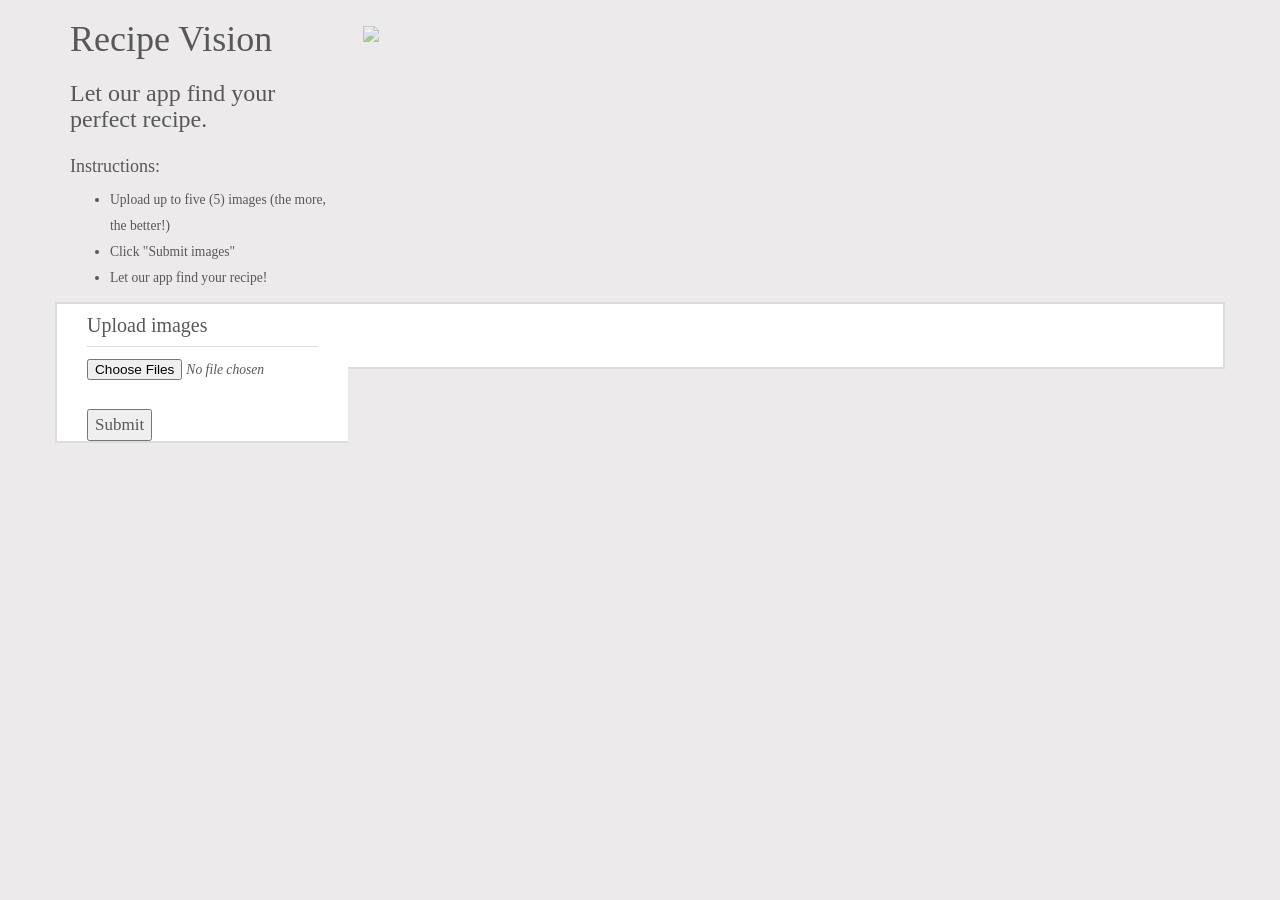
==== recipe_vision_app/static/UploadImage.html @ e6b80348 "Init commit - Recipe vision app" ====
<!DOCTYPE html>
<html lang="en">
<head>
  <meta charset="UTF-8">
  <meta name="viewport" content="width=device-width, initial-scale=1.0">
  <meta http-equiv="X-UA-Compatible" content="ie=edge">
  <title>Recipe Vision</title>
  <link rel="stylesheet" href="https://cdnjs.cloudflare.com/ajax/libs/twitter-bootstrap/3.3.7/css/bootstrap.min.css" />
  <link rel="stylesheet" href="css/style.css">
  <script src="https://ajax.googleapis.com/ajax/libs/jquery/2.2.2/jquery.min.js"></script>
</head>

<body>
    <div class="container">
        <div class="row">
            <div class="col-md-3">
                <h1>Recipe Vision</h1>
                <h3>Let our app find your perfect recipe.</h3>
                <h4>Instructions:</h4>
                <ul>
                    <li>Upload up to five (5) images (the more, the better!)</li>
                    <li>Click "Submit images"</li>
                    <li>Let our app find your recipe!</li>
                </ul>  
            </div>                  
            <div class="col-md-9">
                <img style="opacity: .5;" src="images/holiday-spread.jpg" />
            </div>
        </div>
        <div class="row">
            <div class="col-md-9 col-md-offset-3 col-sm-12 col-xs-12">               
            </div>
        </div>
        <div class="row">
            <div class="col-md-3 col-sm-12 col-xs-12 sidebar-box">
                <div class="filter-box">             
                    <div class="col-sm-12 col-xs-12">
                        <h4>Upload images</h4>
                    </div>  
                    <div class="col-md-12 col-sm-6 col-xs-12"> 
                        <form id="fileform" action="">                
                           <input id="imagebrowser" type="file" onchange="highlight()" multiple>
                           <br />
                           <input type="submit" name="submit" value="Submit">
                        </form>
                    </div>
                </div>
            </div>
            <div class="col-md-9 col-sm-12 col-xs-12 results">
                <div id="preview"></div>
                <div id="results">
                    <div id="ingredients"></div>
                    <form method="post" id="recipe_form" action="/recipegenerator">
                    </form>
                </div>                       
                <br />
            </div> 
        </div>       
      </div>
      <script src="js/parseimages.js" type="text/javascript"></script>            
</body>

</html>
---- recipe_vision_app/static/css/style.css ----
/* General styles */
body {
    background:#eceaea;
    font-size:17px; 
    line-height:26px; 
    color: rgb(88, 88, 88);
    font-family: 'Tahoma';
}
.h1 { font-size: 5.5em;}

/* Filter box styles */
.filters li {
    padding: 10px 5px 10px;
    list-style:none;
    margin: 0px;
}
.col-md-3.col-sm-12.col-xs-12.sidebar-box {
    background-color:#fff;    
    border-top: 2px solid gainsboro;
    border-left: 2px solid gainsboro;
    border-bottom: 2px solid gainsboro;
}

.col-md-3 h4 { padding-top: .8em; }
.col-md-3 ul { font-size: .8em; }
.col-sm-6 .sidebar-box { margin-top: 1.2em; }
.sidebar-box ul {margin:0px; padding:0px;}  
.sidebar-box ul a {font-size:16px; letter-spacing:1px; color:#000;}
.sidebar-box ul a:hover {list-style:none;text-decoration: none;}
.sidebar-box h4 { 
    padding: 0 0 10px 0; 
    font-size: 20px; 
    border-bottom: 1px solid gainsboro;
}
.col-md-9 img { width: 100%; padding-top: 1.5em; }
.col-md-9 h5 { padding: 1.5em 0 1em 0; font-style: italic; text-align: center; }

/* Prev / next buttons */
#buttons { text-align: center; margin-top: .9em;}
#buttons #prev, #buttons #next {
    background-color: #f1f1f1;
    color: black;
    font-size: .8em;
    padding: .2em 1.5em .2em 1.5em;
}
#buttons #prev.buttonEnabled, #buttons #next.buttonEnabled {
    background-color: #f1f1f1;
    color: black;
    border: 2px outset gainsboro;
}

#buttons #prev.buttonDisabled, #buttons #next.buttonDisabled {
    background-color: #eceaea;
    border: 1px solid gainsboro;
    color: #bbb;
}

#buttons #next:hover, #buttons #prev:hover {
    background-color: #ddd;
}
#buttons #prev { margin-right: 1em;}
/* End Prev / next buttons */

/* Form elements */
input#datetime { padding-left: 1em; }
select#city { max-width: 11em; }
.filter-box .filters .col-md-12 a#reset {
    float: right;
    margin-right: 1.1em;
}
.filter-box .filters li.buttons {
    margin-bottom: 1em;
}

/* Results table */
.col-md-9.col-sm-12.col-xs-12 table {
    margin-top: 1em;
    border: 1px solid gainsboro;
}
.col-md-9.col-sm-12.col-xs-12.results {
    border-top: 2px solid gainsboro;
    border-right: 2px solid gainsboro;
    border-bottom: 2px solid gainsboro;
    background-color: #fff;
}

table tr th, table tr td {
    font-size: .75em;
    max-width: 325px;
}

/* Loading animation */
#spinner {
    display: block;
    background-image: url("../images/loading_spinner.gif");
    background-size: 150px;
    background-repeat: no-repeat;
    position: fixed; 
    z-index: 2; 
    width: 50%;
    height:50%;
    left: 55%;
    top: 45%;
}

/* General small screen styles */
@media (max-width: 990px) {
    .col-sm-12.results { border-left: 2px solid gainsboro;}
    .col-md-9 img { padding-top: 0; }
}

.imageContainer {
    width: 223px;
    float: left;
    margin-right: 2em;
}

.imageContainer img {
    min-height: 250px;
}

input#imagebrowser {
    font-size: .8em;
    font-style: italic;
}

div#results {
    clear:both;
    padding-top: 1em;
}

div#ingredients {
    margin-bottom: 1.2em;
}

div#results #recipetable div.recipe {
    float: left;
    padding-right: .5em;
}

div#results #recipetable table.recipe {
    width: 94%;
    margin-bottom: 1.1em;
    min-height: 232px;
}

div#results #recipetable table.recipe td {
    padding: .4em .6em 0 0;
    vertical-align: top;
}

div#results #recipetable table.recipe td.heading {
    padding: .4em .6em 0 .3em;
    font-weight: bold;
}

div.ingredientsLabel {
    padding-bottom: 1em;
}
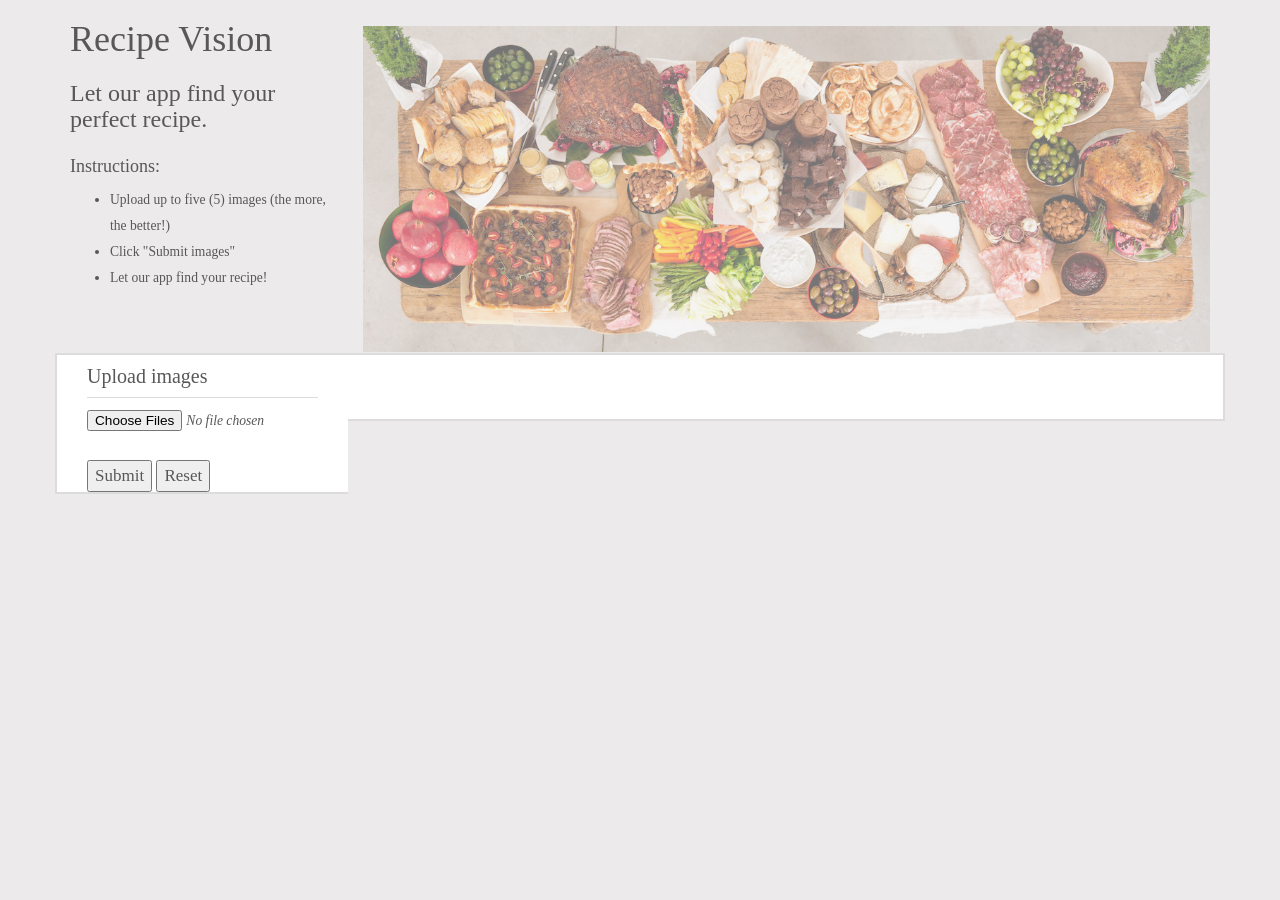
==== commit c166e421: "Updates for Reset button, cleanups" ====
--- a/recipe_vision_app/static/UploadImage.html
+++ b/recipe_vision_app/static/UploadImage.html
@@ -24,7 +24,7 @@
                 </ul>  
             </div>                  
             <div class="col-md-9">
-                <img style="opacity: .5;" src="images/holiday-spread.jpg" />
+                <img style="opacity: .5;" src="images/Holiday-Spread.jpg" />
             </div>
         </div>
         <div class="row">
@@ -42,6 +42,7 @@
                            <input id="imagebrowser" type="file" onchange="highlight()" multiple>
                            <br />
                            <input type="submit" name="submit" value="Submit">
+                           <input id="reset" type="submit" name="reset" value="Reset">
                         </form>
                     </div>
                 </div>
